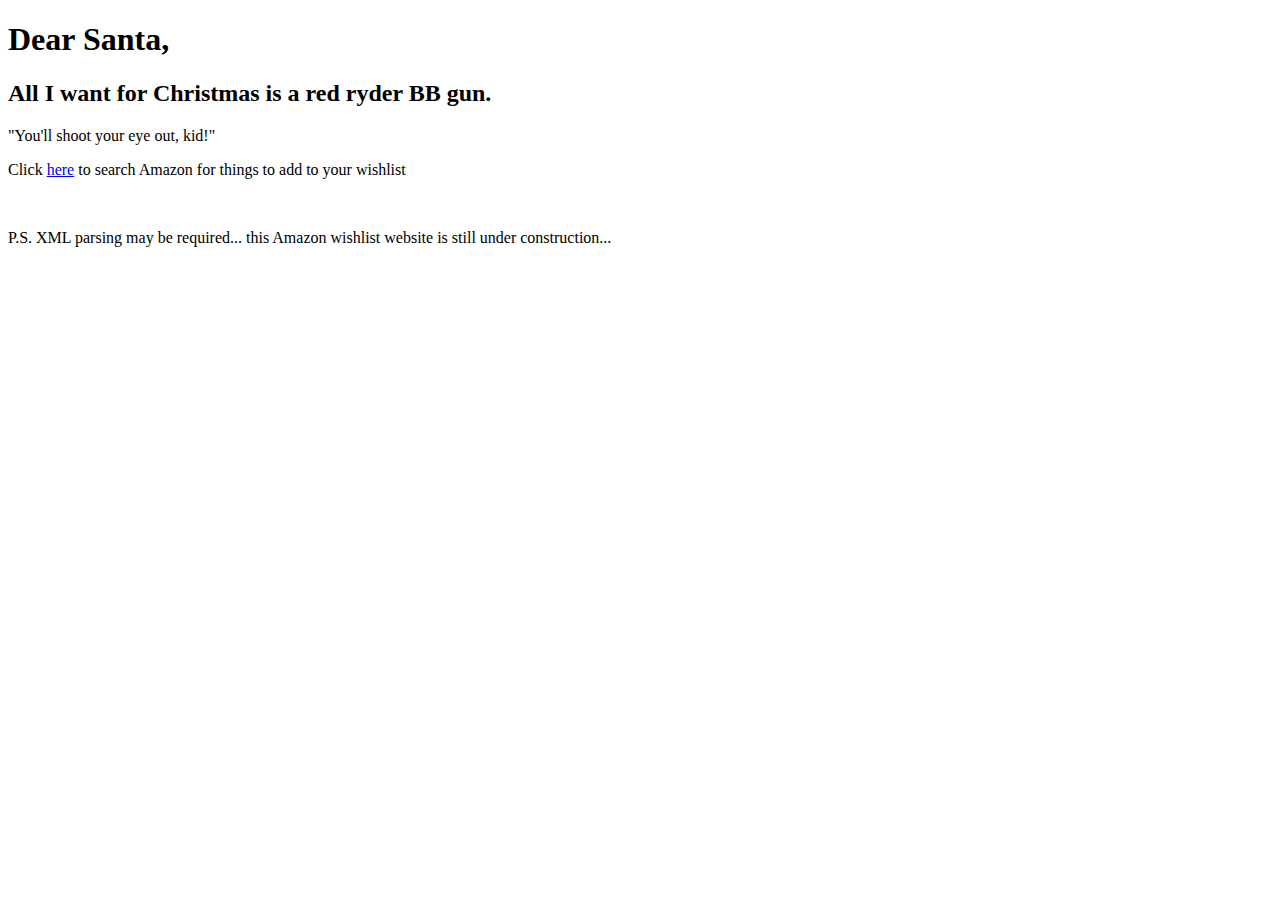
==== target/XmasWishlist-1.0-SNAPSHOT/index.html @ 83a592e7 "added db connection and signin page" ====
<!DOCTYPE html>
<html>
    <head>
        <title>Start Page</title>
        <meta http-equiv="Content-Type" content="text/html; charset=UTF-8">
    </head>
    <body>
        
        <h1>Dear Santa,</h1>
        <h2>All I want for Christmas is a red ryder BB gun.</h2>
        
        <p>"You'll shoot your eye out, kid!"</p>
        
        <p>Click <a href="example.jsp">here</a> to search Amazon for things to add to your wishlist</p><br>
        <p>P.S. XML parsing may be required... this Amazon wishlist website is still under construction...</p>
    </body>
</html>
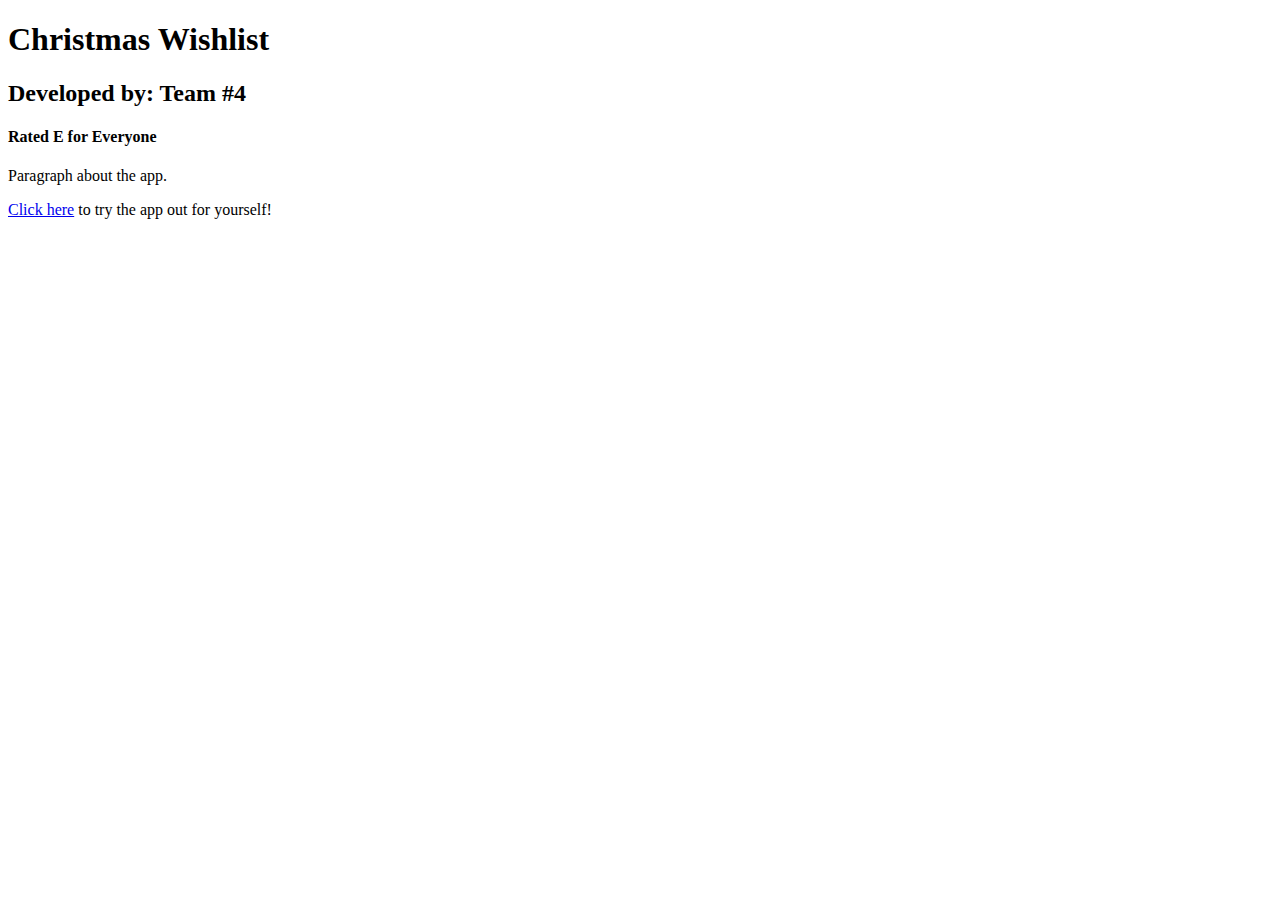
==== commit 4c3c0c62: "added user search" ====
--- a/target/XmasWishlist-1.0-SNAPSHOT/index.html
+++ b/target/XmasWishlist-1.0-SNAPSHOT/index.html
@@ -1,17 +1,21 @@
-<!DOCTYPE html>
-<html>
-    <head>
-        <title>Start Page</title>
-        <meta http-equiv="Content-Type" content="text/html; charset=UTF-8">
-    </head>
-    <body>
-        
-        <h1>Dear Santa,</h1>
-        <h2>All I want for Christmas is a red ryder BB gun.</h2>
-        
-        <p>"You'll shoot your eye out, kid!"</p>
-        
-        <p>Click <a href="example.jsp">here</a> to search Amazon for things to add to your wishlist</p><br>
-        <p>P.S. XML parsing may be required... this Amazon wishlist website is still under construction...</p>
-    </body>
-</html>
+<!DOCTYPE html>
+<html>
+    <head>
+        <link rel="icon" type="image/icon" href="logo.png">
+        <link rel="stylesheet" type="text/css" href="appstorestyle.css">
+        <title>Christmas Wishlist</title>
+        <meta http-equiv="Content-Type" content="text/html; charset=UTF-8">
+    </head>
+    <body>
+        
+        <h1>Christmas Wishlist</h1>
+        <h2>Developed by: Team #4</h2>
+        <h4>Rated E for Everyone</h4>
+        
+        <div id="screenshots">
+            <!--This will hold screenshot pictures-->
+        </div>
+        <p>Paragraph about the app.</p>
+        <p><a href="signin.jsp">Click here</a> to try the app out for yourself!</p>
+    </body>
+</html>
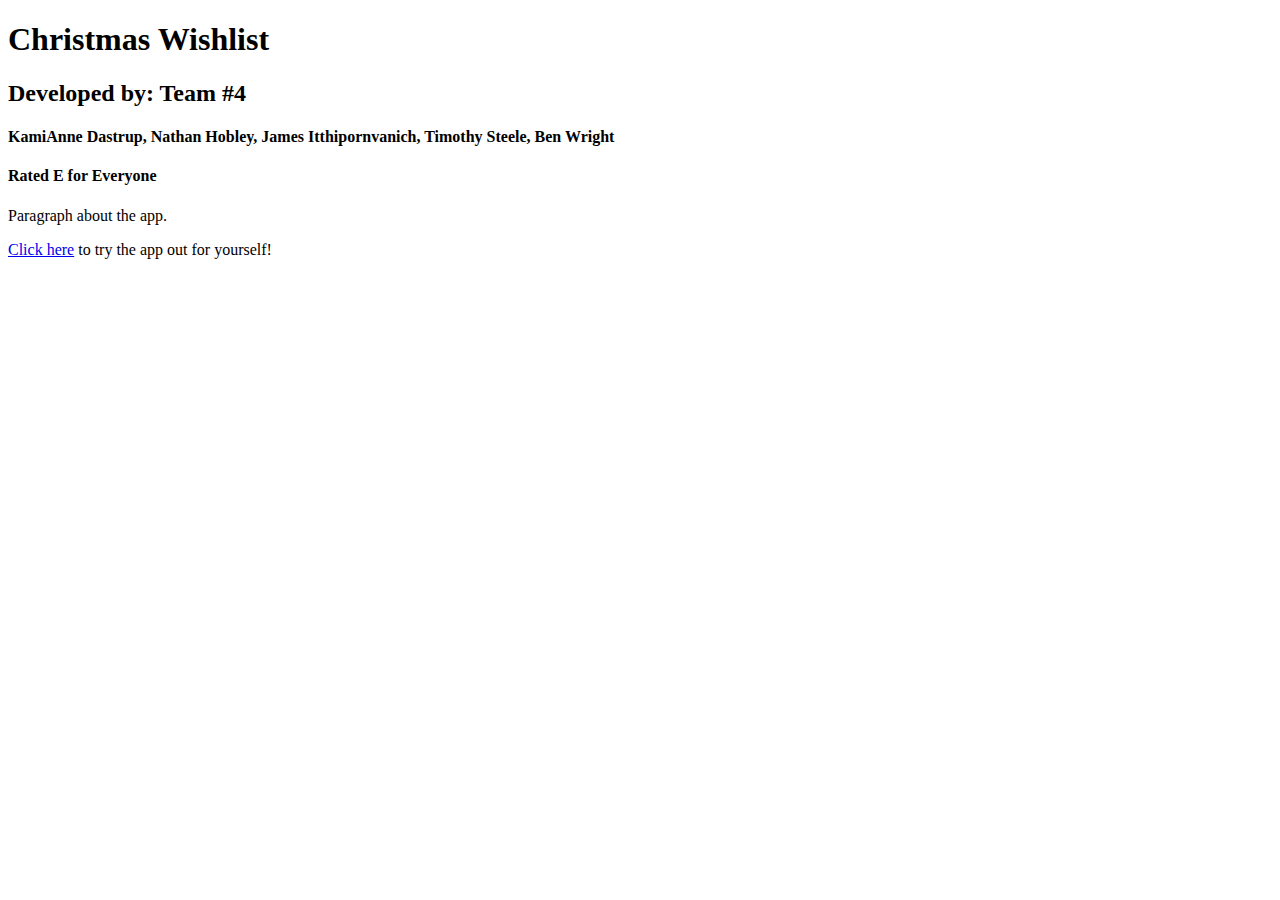
==== commit 0480ab19: "added user search" ====
--- a/target/XmasWishlist-1.0-SNAPSHOT/index.html
+++ b/target/XmasWishlist-1.0-SNAPSHOT/index.html
@@ -10,6 +10,7 @@
         
         <h1>Christmas Wishlist</h1>
         <h2>Developed by: Team #4</h2>
+        <h4>KamiAnne Dastrup, Nathan Hobley, James Itthipornvanich, Timothy Steele, Ben Wright</h4>
         <h4>Rated E for Everyone</h4>
         
         <div id="screenshots">
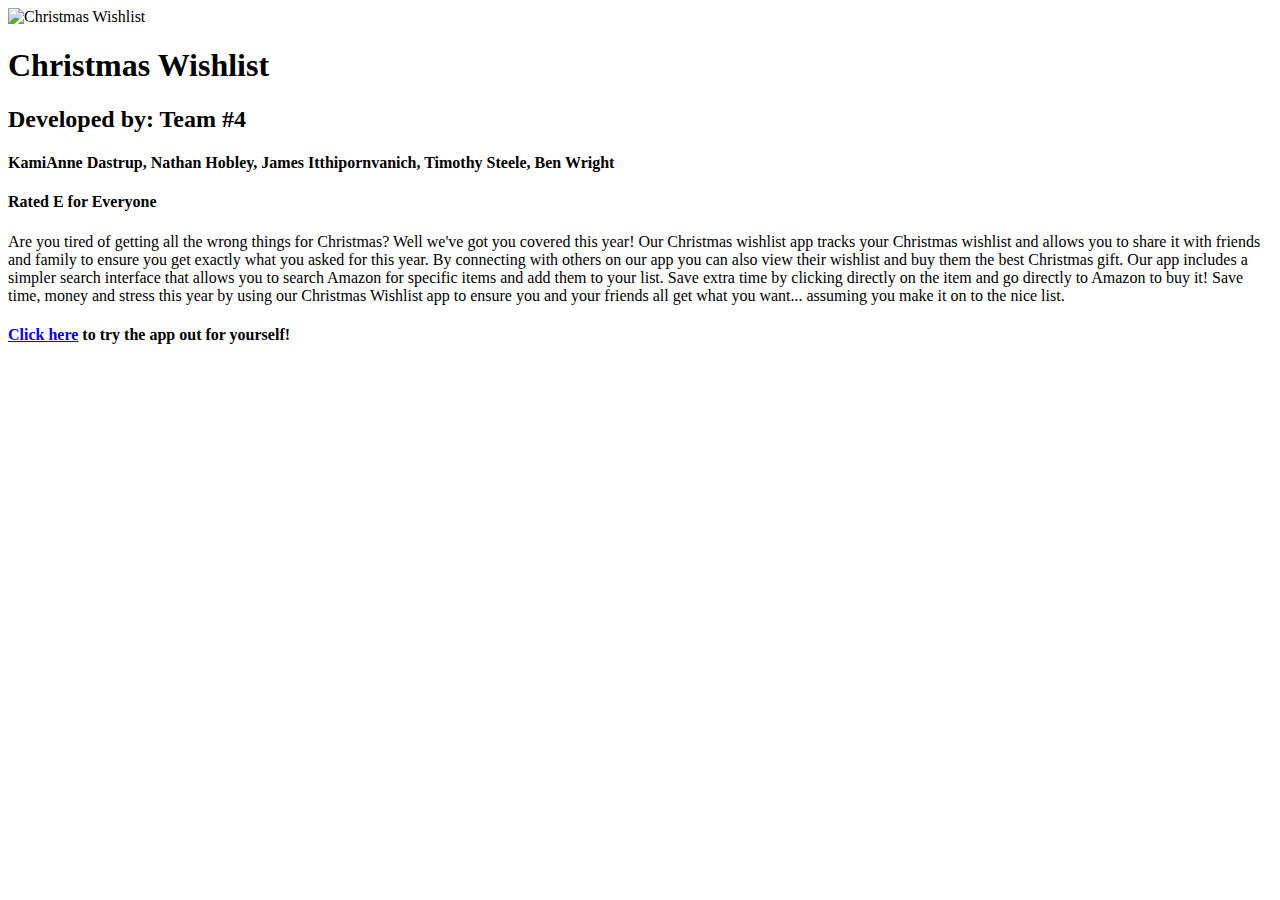
==== commit c93eba72: "updated app page and usersign in redirect" ====
--- a/target/XmasWishlist-1.0-SNAPSHOT/index.html
+++ b/target/XmasWishlist-1.0-SNAPSHOT/index.html
@@ -8,6 +8,7 @@
     </head>
     <body>
         
+        <img src="logo.png" alt="Christmas Wishlist" id="logo">
         <h1>Christmas Wishlist</h1>
         <h2>Developed by: Team #4</h2>
         <h4>KamiAnne Dastrup, Nathan Hobley, James Itthipornvanich, Timothy Steele, Ben Wright</h4>
@@ -16,7 +17,19 @@
         <div id="screenshots">
             <!--This will hold screenshot pictures-->
         </div>
-        <p>Paragraph about the app.</p>
-        <p><a href="signin.jsp">Click here</a> to try the app out for yourself!</p>
+        <p>Are you tired of getting all the wrong things for Christmas?
+        Well we've got you covered this year! Our Christmas wishlist app
+        tracks your Christmas wishlist and allows you to share it with friends
+        and family to ensure you get exactly what you asked for this year. By
+        connecting with others on our app you can also view their wishlist
+        and buy them the best Christmas gift. Our app includes a simpler search
+        interface that allows you to search Amazon for specific items and add
+        them to your list. Save extra time by clicking directly on the item and
+        go directly to Amazon to buy it! Save time, money and stress this year
+        by using our Christmas Wishlist app to ensure you and your friends all
+        get what you want... assuming you make it on to the nice list.</p>
+        <h4><a href="signin.jsp">Click here</a> to try the app out for yourself!</h4><br>
+        
+        
     </body>
 </html>
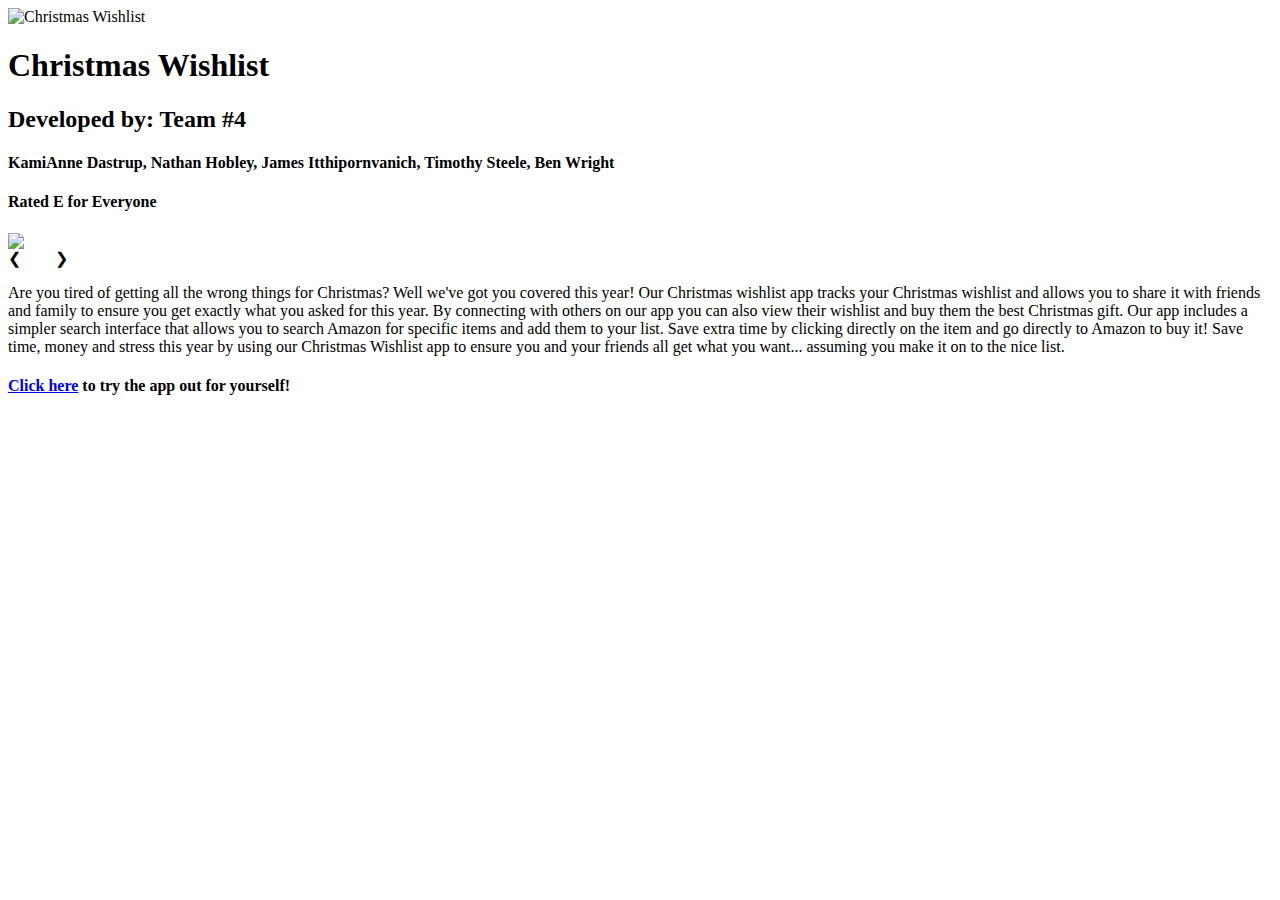
==== commit a7dafc5b: "added slideshow to app page" ====
--- a/target/XmasWishlist-1.0-SNAPSHOT/index.html
+++ b/target/XmasWishlist-1.0-SNAPSHOT/index.html
@@ -15,8 +15,36 @@
         <h4>Rated E for Everyone</h4>
         
         <div id="screenshots">
-            <!--This will hold screenshot pictures-->
+            <img src='screenshot1.jpg' class='ss'>
+            <img src='screenshot2.jpg' class='ss'>
+            <img src='screenshot3.jpg' class='ss'>
+            
+            <div id='picnav'>
+            <a class="w3-btn-floating" style="padding-right:30px;" onclick="plusDivs(-1)"> &#10094; </a>
+            <a class="w3-btn-floating" onclick="plusDivs(+1)"> &#10095; </a>
+            </div>
         </div>
+        
+<script>
+var slideIndex = 1;
+showDivs(slideIndex);
+
+function plusDivs(n) {
+  showDivs(slideIndex += n);
+}
+
+function showDivs(n) {
+  var i;
+  var x = document.getElementsByClassName("ss");
+  if (n > x.length) {slideIndex = 1}    
+  if (n < 1) {slideIndex = x.length}
+  for (i = 0; i < x.length; i++) {
+     x[i].style.display = "none";  
+  }
+  x[slideIndex-1].style.display = "block";  
+}
+</script>
+
         <p>Are you tired of getting all the wrong things for Christmas?
         Well we've got you covered this year! Our Christmas wishlist app
         tracks your Christmas wishlist and allows you to share it with friends
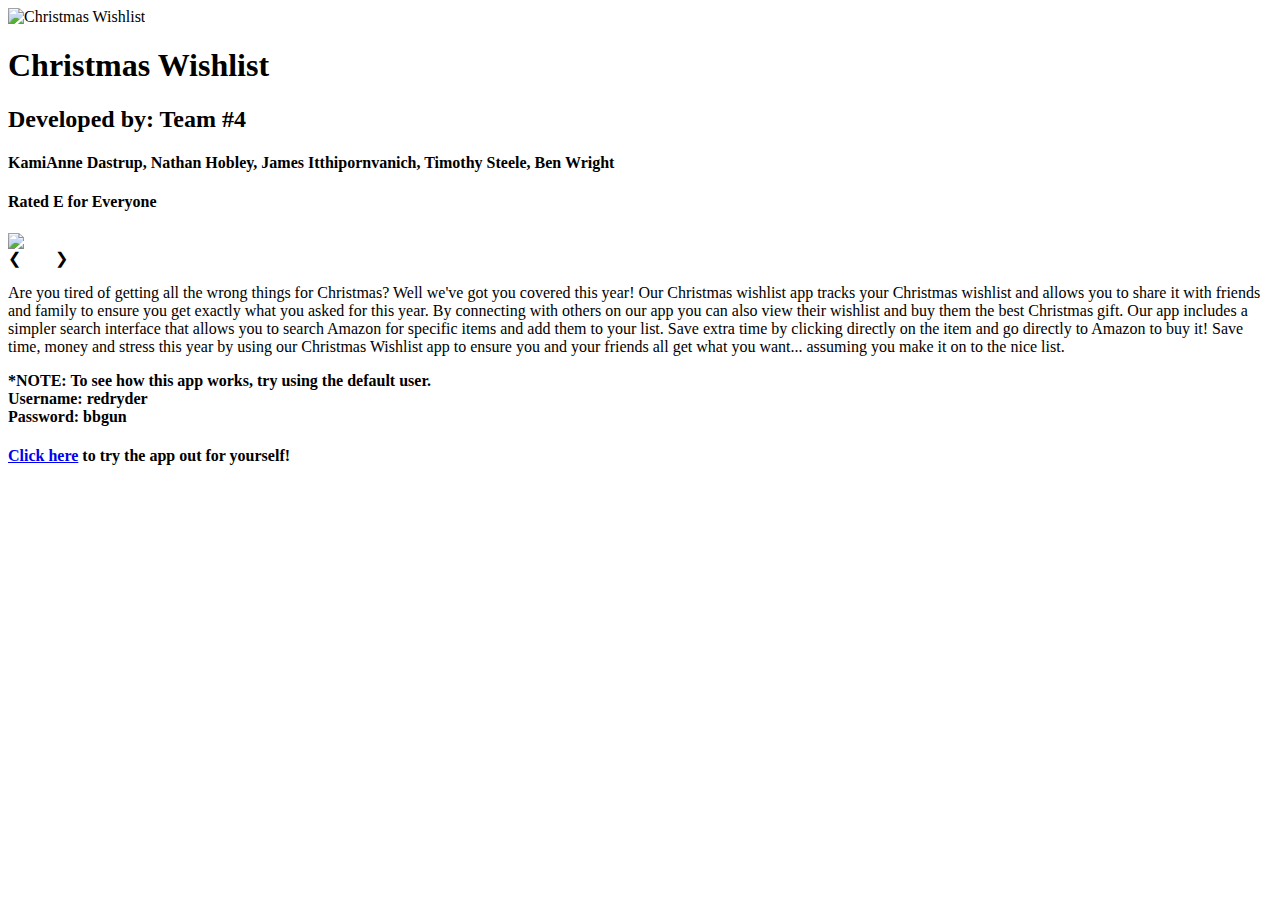
==== commit c5e3881c: "fixing errors" ====
--- a/target/XmasWishlist-1.0-SNAPSHOT/index.html
+++ b/target/XmasWishlist-1.0-SNAPSHOT/index.html
@@ -56,6 +56,10 @@
         go directly to Amazon to buy it! Save time, money and stress this year
         by using our Christmas Wishlist app to ensure you and your friends all
         get what you want... assuming you make it on to the nice list.</p>
+        
+        <p><strong>*NOTE: To see how this app works, try using the default user.<br>
+            Username: redryder<br>
+            Password: bbgun<br></strong></p>
         <h4><a href="signin.jsp">Click here</a> to try the app out for yourself!</h4><br>
         
         
